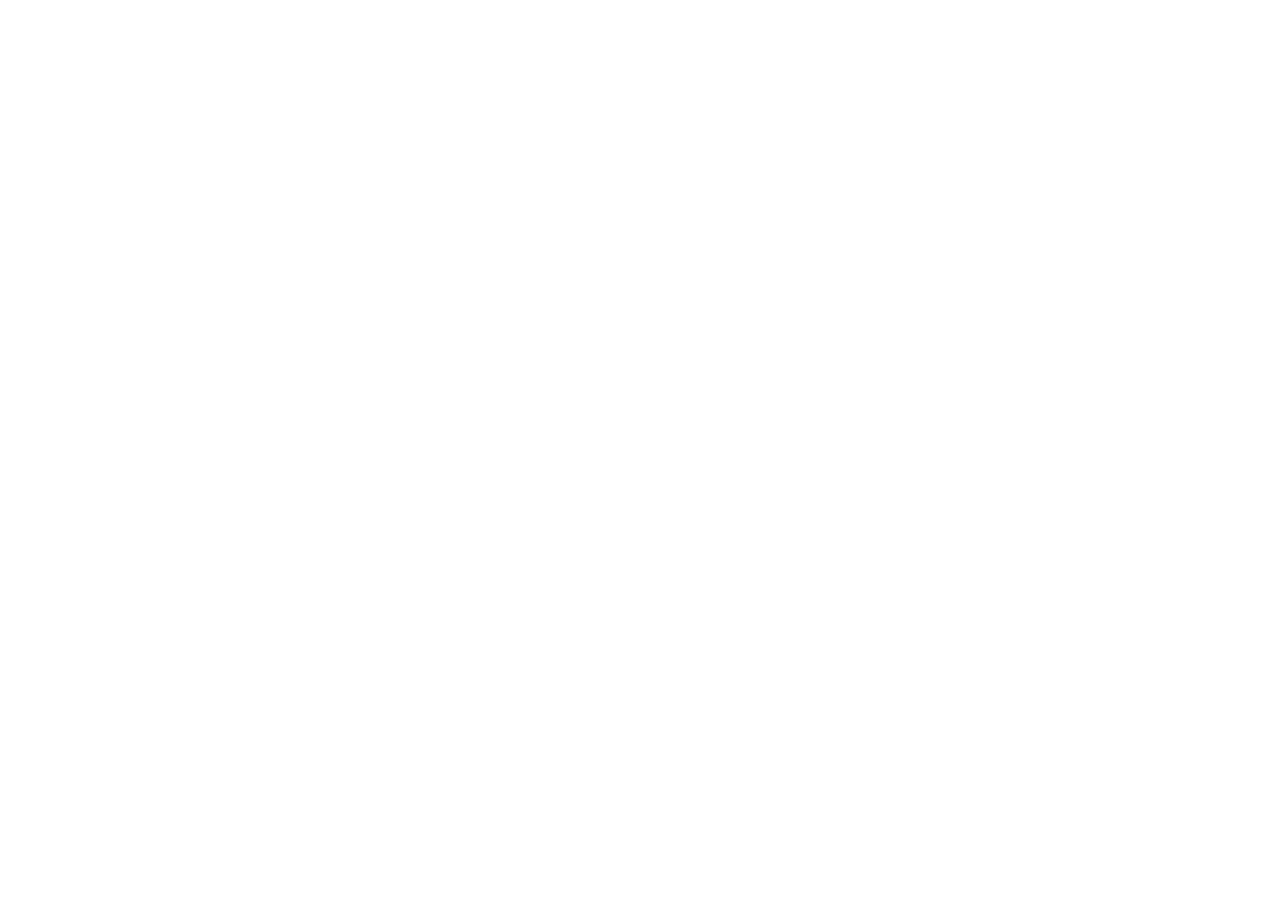
==== index.html @ 916dbdec "Create index.html" ====
<!DOCTYPE html>
<html lang="en">
<head>
    <meta charset="UTF-8">
    <meta name="viewport" content="width=device-width, initial-scale=1.0">
    <title>Document</title>
</head>
<body>
    
</body>
</html>
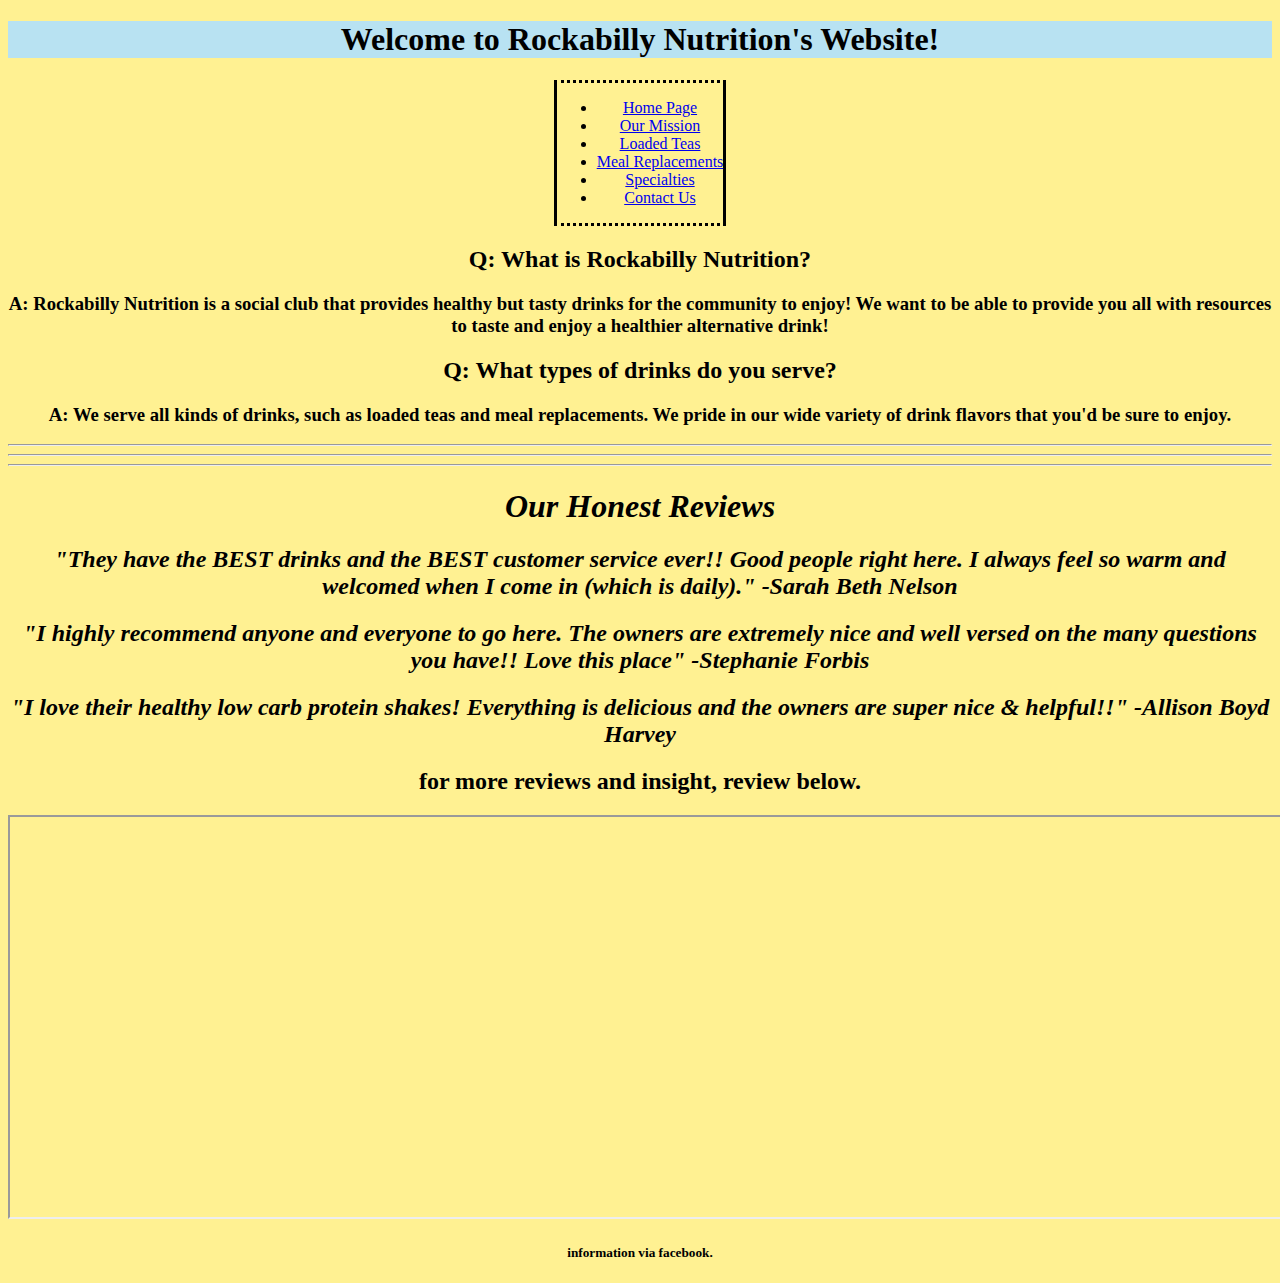
==== commit 09be0a16: "Fixed Files" ====
--- a/index.html
+++ b/index.html
@@ -3,9 +3,36 @@
 <head>
     <meta charset="UTF-8">
     <meta name="viewport" content="width=device-width, initial-scale=1.0">
-    <title>Document</title>
+    <link rel="stylesheet" type="text/css" href="style.css">
+    <title>Rockabilly Nutrition!</title>
 </head>
-<body>
-    
+<body id="background">
+    <h1 class="pagetitles">Welcome to Rockabilly Nutrition's Website!</h1>
+    <div class="buttons">
+        <ul>
+            <li><a href="index.html"> Home Page</a></li>
+            <li><a href="our_mission.html"> Our Mission</a></li>
+            <li><a href="loaded_teas.html"> Loaded Teas</a> </li>
+            <li><a href="meal_replacements.html"> Meal Replacements</a></li>
+            <li><a href="specialties.html"> Specialties</a></li>
+            <li><a href="contact_us.html">Contact Us</a>  </li>
+        </ul>
+    </div>
+    <h2><b>Q: What is Rockabilly Nutrition?</b></h2>
+    <h3>A: Rockabilly Nutrition is a social club that provides healthy but tasty drinks for the community to enjoy! We want to be able to provide you all with resources to taste and enjoy a healthier alternative drink! </h3>
+    <h2><b>Q: What types of drinks do you serve?</b></h2>
+    <h3>A: We serve all kinds of drinks, such as loaded teas and meal replacements. We pride in our wide variety of drink flavors that you'd be sure to enjoy.</h3>
+    <hr>
+    <hr>
+    <hr>
+    <div class="reviews">
+    <h1><b>Our Honest Reviews</b></h1>
+    <h2>"They have the BEST drinks and the BEST customer service ever!! Good people right here. I always feel so warm and welcomed when I come in (which is daily)." -Sarah Beth Nelson</h2>
+    <h2>"I highly recommend anyone and everyone to go here. The owners are extremely nice and well versed on the many questions you have!! Love this place" -Stephanie Forbis </h2>
+    <h2>"I love their healthy low carb protein shakes! Everything is delicious and the owners are super nice & helpful!!" -Allison Boyd Harvey</h2>
+    </div>
+    <h2>for more reviews and insight, review below.</h2>
+    <iframe src="https://www.facebook.com/pg/Rockabilly-Nutrition-108445547572220/reviews/?ref=page_internal"></iframe>
+    <h5>information via facebook.</h5>
 </body>
 </html>--- a/style.css
+++ b/style.css
@@ -0,0 +1,38 @@
+
+
+#background {
+    background-color: #FFF192;
+    text-align: center;
+}
+
+.buttons {
+    border-color: black;
+    border-style: dotted solid dotted solid;
+    display: inline-flex;
+    text-decoration: none;
+}
+.reviews {
+    font-style: italic;
+    font-family: Cambria, Cochin, Georgia, Times, 'Times New Roman', serif;
+    
+}
+.pagetitles {
+    text-align: center;
+    font-weight: bolder;
+    background-color: #B8E2F2;
+    
+}
+iframe {
+    text-align: center;
+    height: 400px;
+    width: 1338px;
+}
+.contactinfo {
+    font-family: Cambria, Cochin, Georgia, Times, 'Times New Roman', serif;
+}
+.righttable {
+    text-align: right;
+}
+.lefttable {
+    text-align: left;
+}